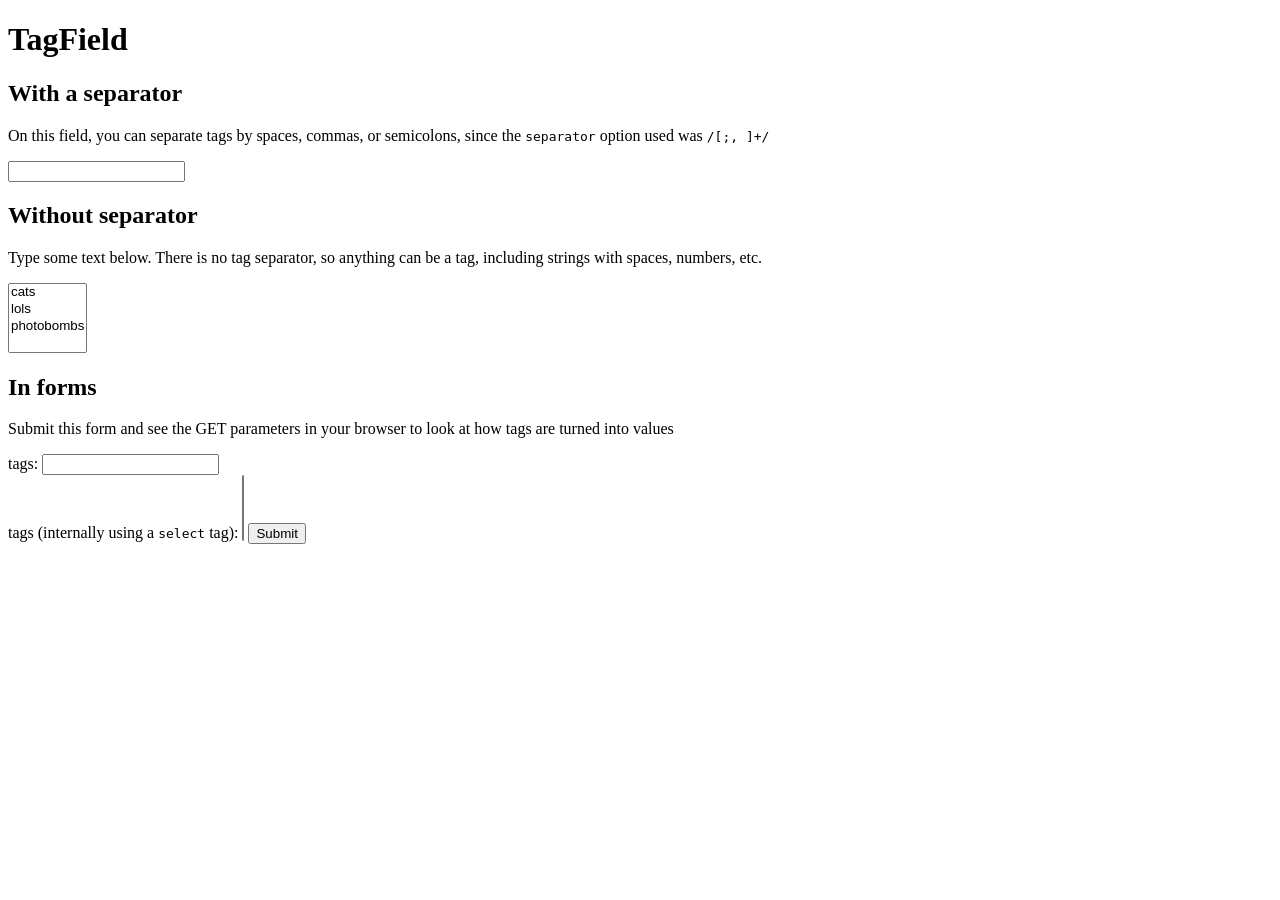
==== Ink/UI/TagField/sample/index.html @ cf3f6d9d "Starting out the TagField" ====
<!doctype html>
<html>
<head>
    <meta charset="UTF-8">
    <title>TagField</title>
    
    <script type="text/javascript" src="/Ink/1/"></script>
    <script type="text/javascript">
        Ink.setPath('Ink', '/Ink/');
    </script>
    
    <link rel="stylesheet" type="text/css" href="http://cdn.ink.sapo.pt/2.1.1/css/ink.css"/>
</head>

<body>
    <h1>TagField</h1>

    <h2> With a separator</h2>

    <p>On this field, you can separate tags by spaces, commas, or semicolons, since the <code>separator</code> option used was <code>/[;, ]+/</code></p>

    <p>
    <input type="text" name="tagfield2" />

    <script type="text/javascript">
        Ink.requireModules(['Ink.UI.TagField_1'], function (TagField) {
            new TagField('[name="tagfield2"]', {});
        });
    </script>
    </p>


    <h2>Without separator</h2>

    <p>Type some text below. There is no tag separator, so anything can be a tag, including strings with spaces, numbers, etc.</p>
    
    <p>
    <select name="tagfield1" multiple>
        <option value="cats">cats</option>
        <option value="lols">lols</option>
        <option value="photobombs">photobombs</option>
    </select>

    <script type="text/javascript">
        Ink.requireModules(['Ink.UI.TagField_1'], function (TagField) {
            new TagField('[name="tagfield1"]', {separator: null});
        });
    </script>
    </p>


    <h2>In forms</h2>

    <p>Submit this form and see the GET parameters in your browser to look at how tags are turned into values</p>
    
    <form method="GET" action="">
        <label>tags:
            <input type="text" name="informs-1" /></label>
        <br>
        <label>tags (internally using a <code>select</code> tag):
            <select name="informs-2" multiple="multiple"></select></label>
        <button type=submit>Submit</button>
    </form>

    <script type="text/javascript">
        Ink.requireModules(['Ink.UI.TagField_1'], function (TagField) {
            new TagField('[name="informs-1"]', {});
            new TagField('[name="informs-2"]', {});
        });
    </script>


</body>
</html>
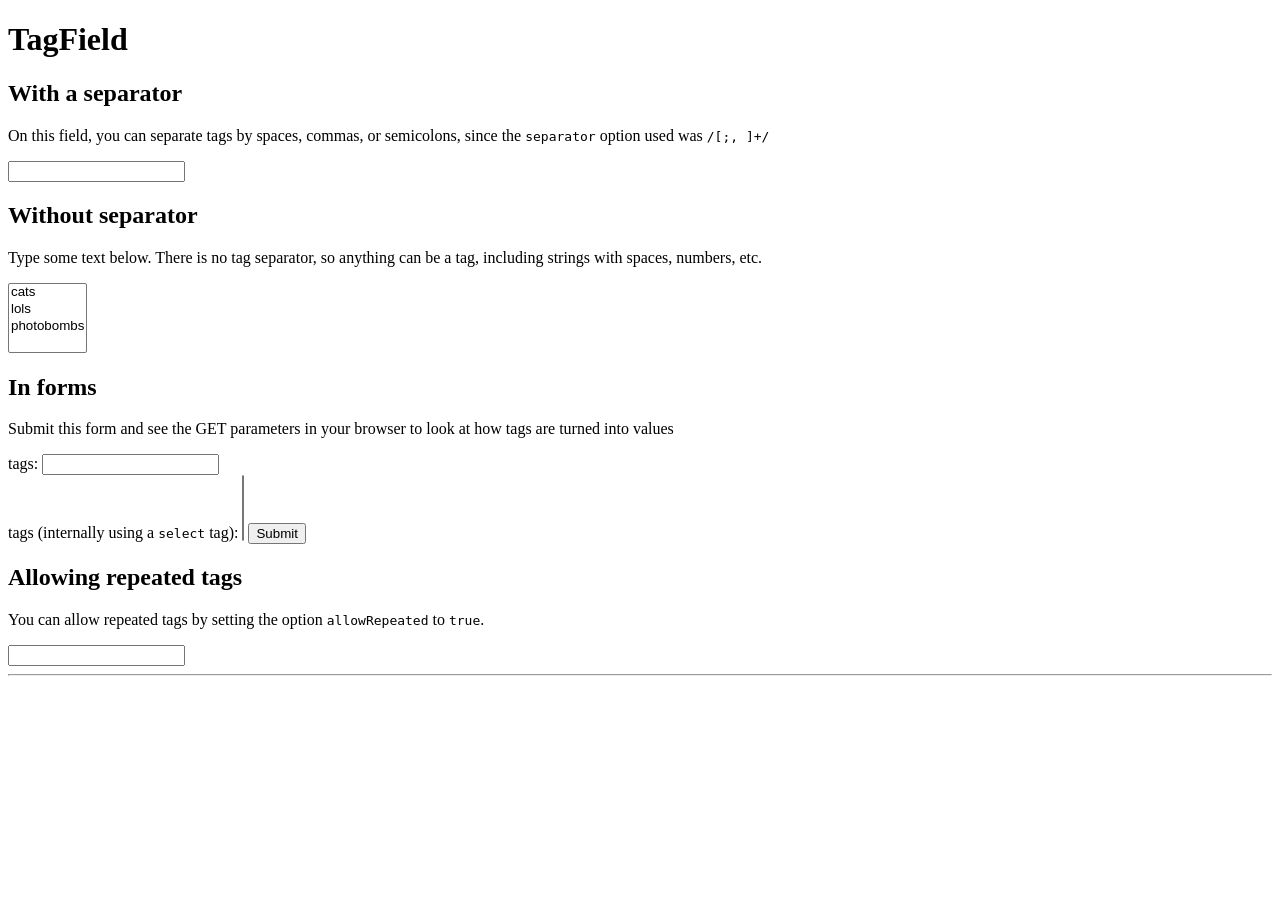
==== commit f5442bdb: "backspace key to remove tag" ====
--- a/Ink/UI/TagField/sample/index.html
+++ b/Ink/UI/TagField/sample/index.html
@@ -13,62 +13,78 @@
 </head>
 
 <body>
-    <h1>TagField</h1>
+<h1>TagField</h1>
 
-    <h2> With a separator</h2>
+<h2> With a separator</h2>
 
-    <p>On this field, you can separate tags by spaces, commas, or semicolons, since the <code>separator</code> option used was <code>/[;, ]+/</code></p>
+<p>On this field, you can separate tags by spaces, commas, or semicolons, since the <code>separator</code> option used was <code>/[;, ]+/</code></p>
 
-    <p>
-    <input type="text" name="tagfield2" />
+<p>
+<input type="text" name="tagfield2" />
 
-    <script type="text/javascript">
-        Ink.requireModules(['Ink.UI.TagField_1'], function (TagField) {
-            new TagField('[name="tagfield2"]', {});
-        });
-    </script>
-    </p>
+<script type="text/javascript">
+    Ink.requireModules(['Ink.UI.TagField_1'], function (TagField) {
+        new TagField('[name="tagfield2"]', {});
+    });
+</script>
+</p>
 
 
-    <h2>Without separator</h2>
+<h2>Without separator</h2>
 
-    <p>Type some text below. There is no tag separator, so anything can be a tag, including strings with spaces, numbers, etc.</p>
-    
-    <p>
-    <select name="tagfield1" multiple>
-        <option value="cats">cats</option>
-        <option value="lols">lols</option>
-        <option value="photobombs">photobombs</option>
-    </select>
+<p>Type some text below. There is no tag separator, so anything can be a tag, including strings with spaces, numbers, etc.</p>
 
-    <script type="text/javascript">
-        Ink.requireModules(['Ink.UI.TagField_1'], function (TagField) {
-            new TagField('[name="tagfield1"]', {separator: null});
-        });
-    </script>
-    </p>
+<p>
+<select name="tagfield1" multiple>
+    <option value="cats">cats</option>
+    <option value="lols">lols</option>
+    <option value="photobombs">photobombs</option>
+</select>
+
+<script type="text/javascript">
+    Ink.requireModules(['Ink.UI.TagField_1'], function (TagField) {
+        new TagField('[name="tagfield1"]', {separator: null});
+    });
+</script>
+</p>
 
 
-    <h2>In forms</h2>
+<h2>In forms</h2>
 
-    <p>Submit this form and see the GET parameters in your browser to look at how tags are turned into values</p>
-    
-    <form method="GET" action="">
-        <label>tags:
-            <input type="text" name="informs-1" /></label>
-        <br>
-        <label>tags (internally using a <code>select</code> tag):
-            <select name="informs-2" multiple="multiple"></select></label>
-        <button type=submit>Submit</button>
-    </form>
+<p>Submit this form and see the GET parameters in your browser to look at how tags are turned into values</p>
 
-    <script type="text/javascript">
-        Ink.requireModules(['Ink.UI.TagField_1'], function (TagField) {
-            new TagField('[name="informs-1"]', {});
-            new TagField('[name="informs-2"]', {});
+<p>
+<form method="GET" action="">
+    <label>tags:
+        <input type="text" name="informs-1" /></label>
+    <br>
+    <label>tags (internally using a <code>select</code> tag):
+        <select name="informs-2" multiple="multiple"></select></label>
+    <button type=submit>Submit</button>
+</form>
+
+<script type="text/javascript">
+    Ink.requireModules(['Ink.UI.TagField_1'], function (TagField) {
+        new TagField('[name="informs-1"]', {});
+        new TagField('[name="informs-2"]', {});
+    });
+</script>
+</p>
+
+<h2>Allowing repeated tags</h2>
+
+<p>You can allow repeated tags by setting the option <code>allowRepeated</code> to <code>true</code>.</p>
+
+<input type="text" name="allowing-repeated">
+
+<script type="text/javascript">
+    Ink.requireModules(['Ink.UI.TagField_1'], function (TagField) {
+        new TagField('[name="allowing-repeated"]', {
+            allowRepeated: true
         });
-    </script>
+    });
+</script>
 
-
+<hr>
 </body>
 </html>
